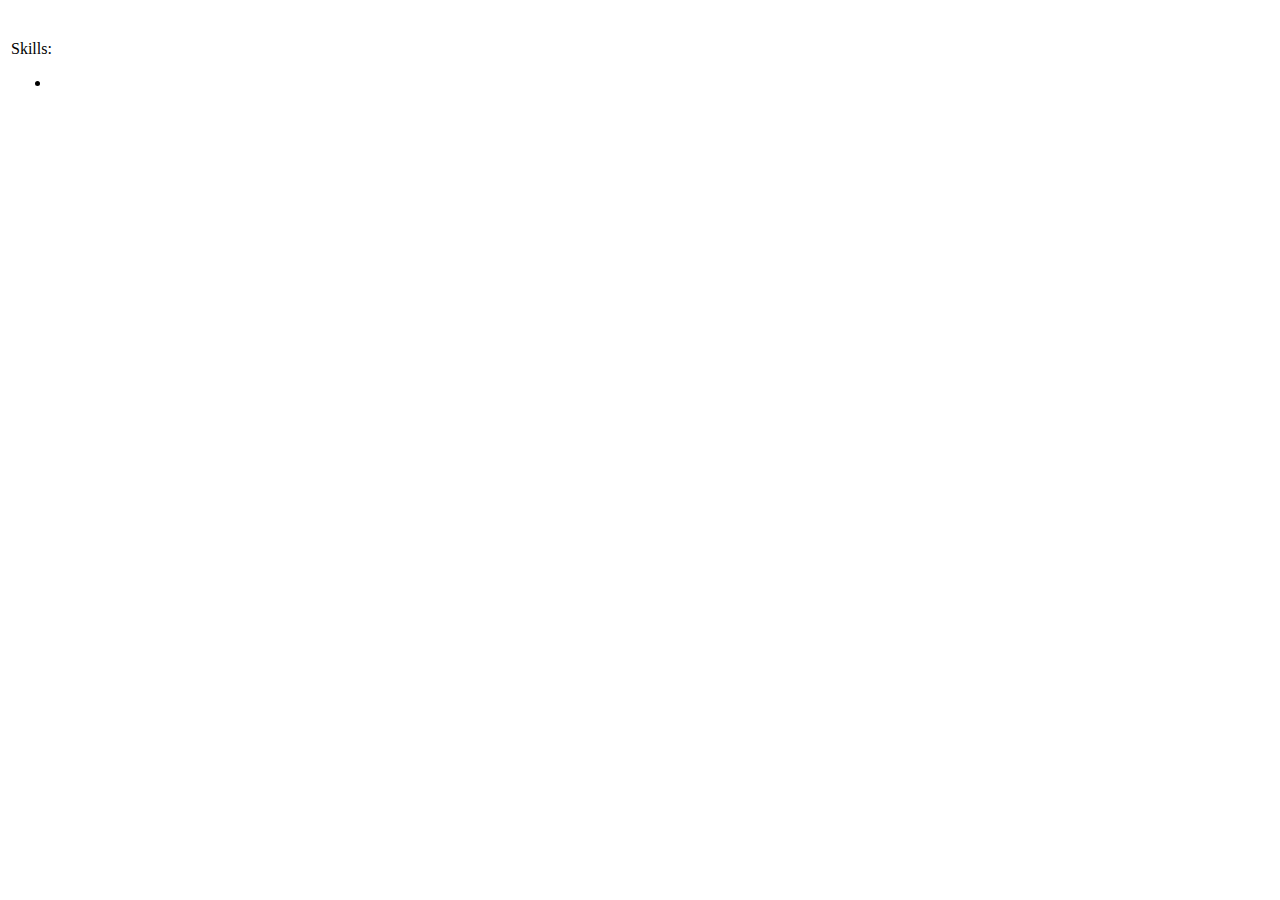
==== src/main/resources/templates/list-jobs.html @ 4f99405f "reintroduce list and search functionality" ====
<!DOCTYPE html>
<html xmlns:th="http://www.thymeleaf.org/">
<head th:replace="fragments :: head">
</head>
<body>

<div th:replace="fragments :: page-header"></div>

<div class="container body-content">

    <h1 th:text="${#strings.capitalizeWords(title)}"></h1>

    <!-- TODO #1 - Use a loop to display job results in a table. -->
    <table class="job-listing">
        <tr th:each="job : ${jobs}">
            <td>
                <p th:text="${'ID: ' + job.id}"></p>
                <p th:text="${'Name: ' + job.name}"></p>
                <p th:text="${'Employer: ' + job.employer.name}"></p>
                <p>
                    Skills:
                    <ul th:each="skill : ${job.skills}">
                        <li th:text="${skill}"></li>
                    </ul>
                </p>
            </td>
        </tr>
    </table>

</div>

</body>
</html>
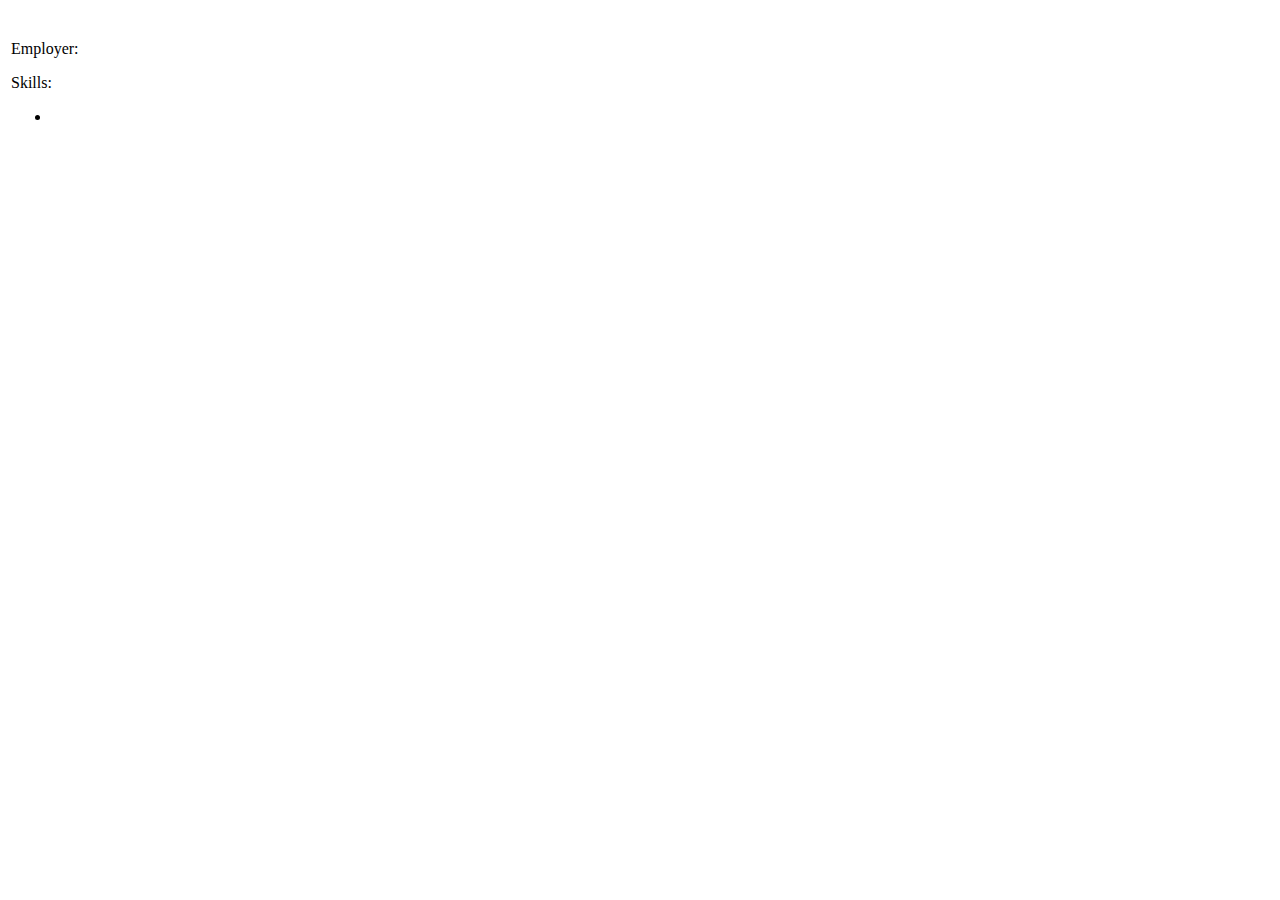
==== commit b859bc32: "modify jobs index page" ====
--- a/src/main/resources/templates/list-jobs.html
+++ b/src/main/resources/templates/list-jobs.html
@@ -16,11 +16,16 @@
             <td>
                 <p th:text="${'ID: ' + job.id}"></p>
                 <p th:text="${'Name: ' + job.name}"></p>
-                <p th:text="${'Employer: ' + job.employer.name}"></p>
+                <p>
+                    Employer:
+                    <a th:href="@{'/employers/view/' + ${job.employer.id}}" th:text="${job.employer.name}"></a>
+                </p>
                 <p>
                     Skills:
                     <ul th:each="skill : ${job.skills}">
-                        <li th:text="${skill}"></li>
+                        <li>
+                            <a th:href="@{'/skills/view/' + ${skill.id}}" th:text="${skill.name}"></a>
+                        </li>
                     </ul>
                 </p>
             </td>
